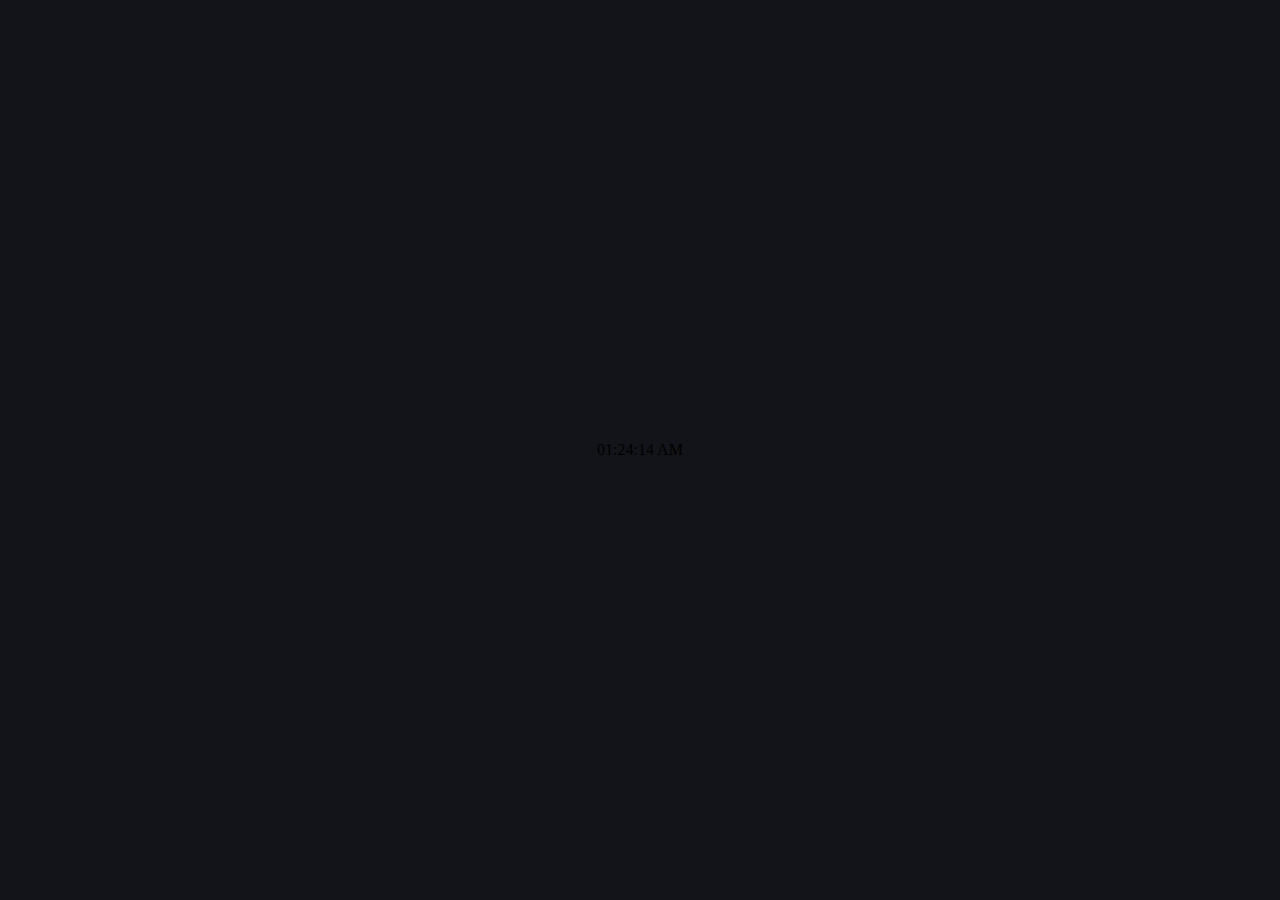
==== clock.html @ 788cdc49 "initial commit" ====
<!DOCTYPE html>
<html lang="en">
<head>
    <meta charset="UTF-8">
    <meta name="viewport" content="width=device-width, initial-scale=1.0">
    <title>Digital Clock</title>
    <link rel="stylesheet" href="clock.css">
    
</head>
<body>
    
    <div class="clock">
        <div class="display">01:24:14 AM</div>
    </div>

    <script src="clock.js"></script>
</body>
</html>
---- clock.css ----
* {
	margin: 0;
	padding: 0;
	box-sizing: border-box;
}

html,
body {
	height: 100%;
}

body {
	display: grid;
	place-items: center;
	background: #131419;
}

.clock {
	height: 120px;
	width: 550px;
	background: #131419;
	line-height: 120px;
	text-align: center;
	padding: 0 5px;
	box-shadow: -3px -3px 7px rbga(255, 255, 255, 0.05), 3px 3px 5px rgba(0, 0, 0, 0.5);
}
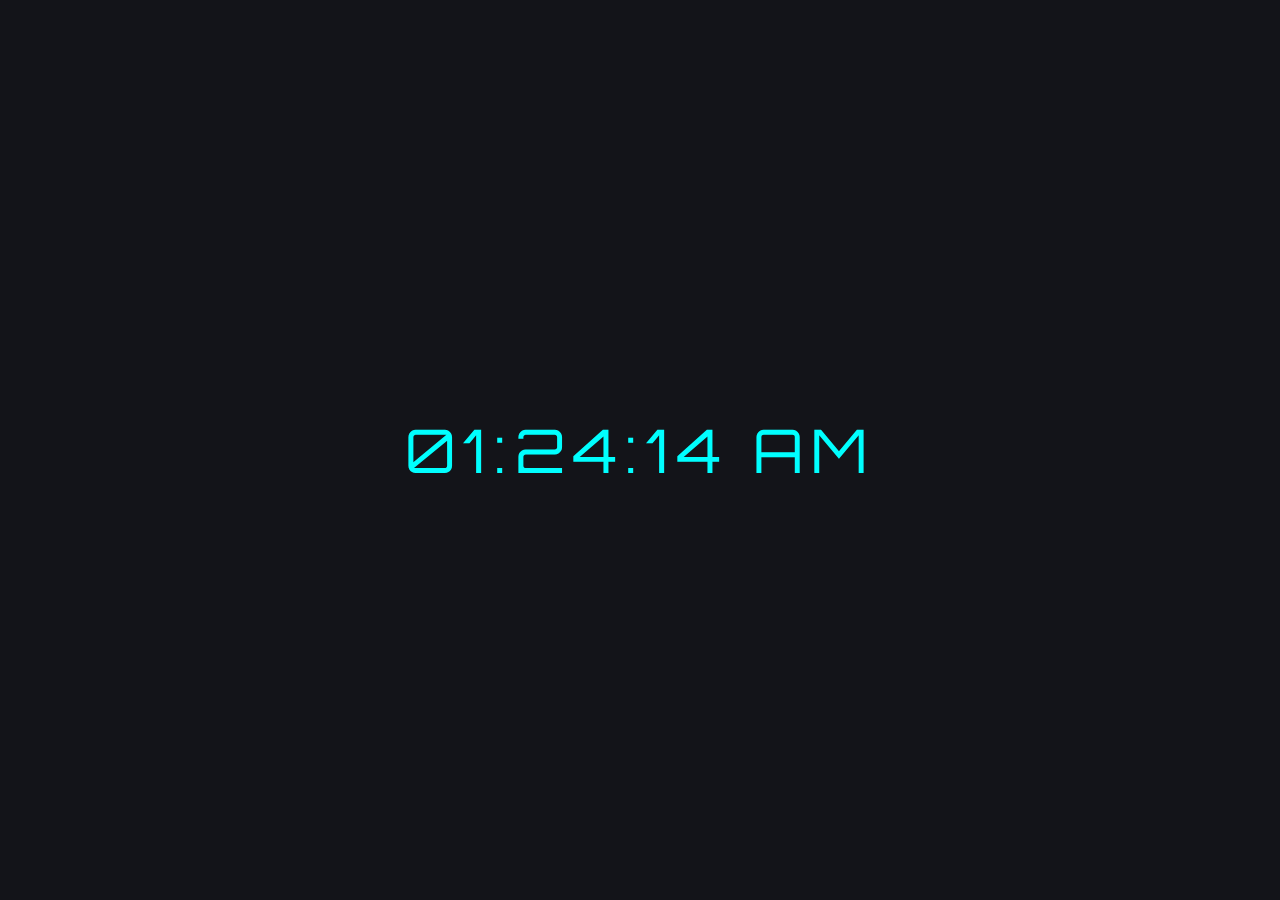
==== commit 0591f5c0: "js" ====
--- a/clock.html
+++ b/clock.html
@@ -5,6 +5,7 @@
     <meta name="viewport" content="width=device-width, initial-scale=1.0">
     <title>Digital Clock</title>
     <link rel="stylesheet" href="clock.css">
+    <link href="https://fonts.googleapis.com/css?family=Orbitron:400,700&display=swap" rel="stylesheet">
     
 </head>
 <body>
--- a/clock.css
+++ b/clock.css
@@ -24,3 +24,10 @@
 	padding: 0 5px;
 	box-shadow: -3px -3px 7px rbga(255, 255, 255, 0.05), 3px 3px 5px rgba(0, 0, 0, 0.5);
 }
+
+.clock .display {
+	font-size: 60px;
+	color: cyan;
+	letter-spacing: 8px;
+	font-family: 'Orbitron', sans-serif;
+}
